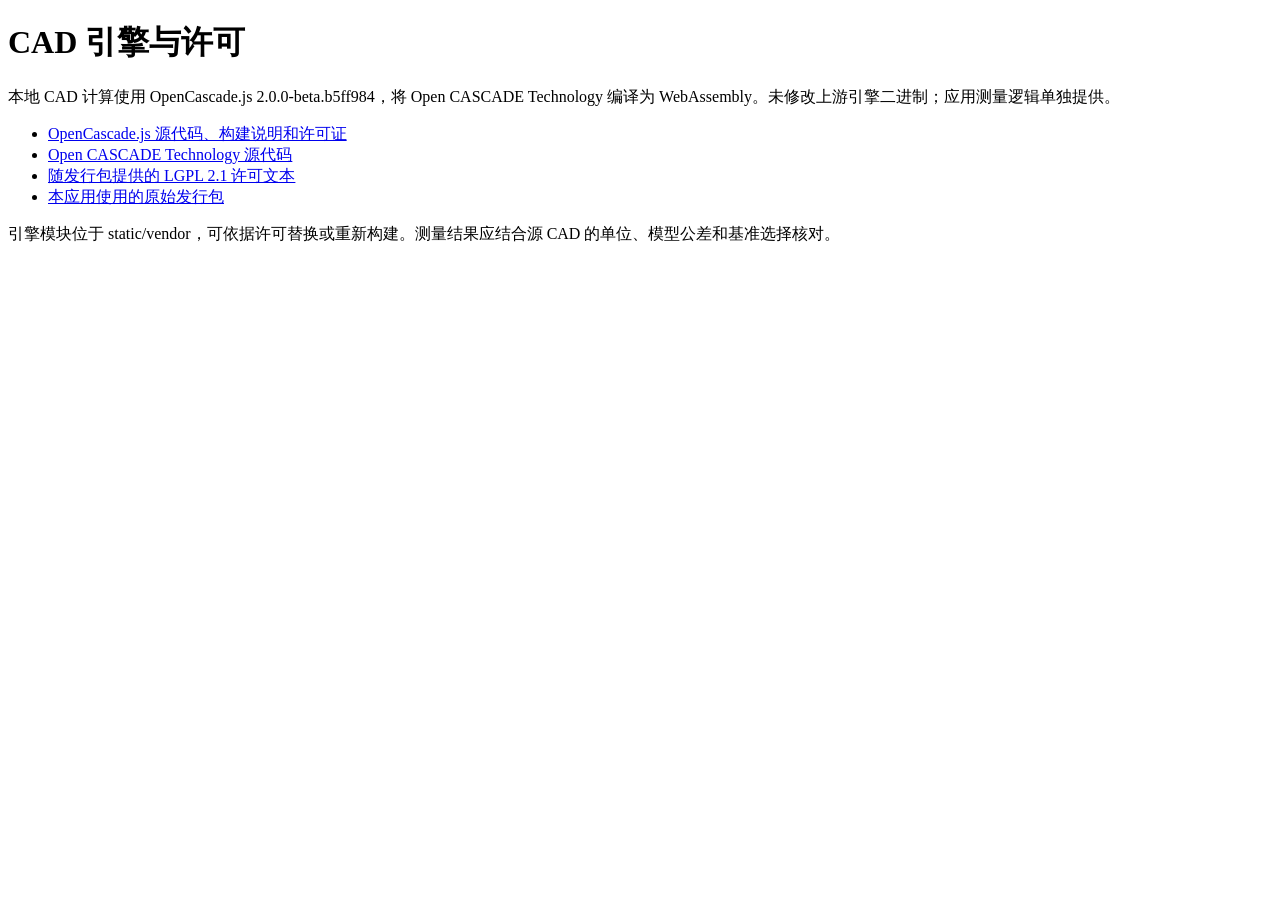
==== static/third-party.html @ 1aa1a4f1 "Default to analytic browser CAD measurement with explicit cloud fallback" ====
<!doctype html><html lang="zh-CN"><meta charset="utf-8"><title>CAD 引擎与许可</title><h1>CAD 引擎与许可</h1><p>本地 CAD 计算使用 OpenCascade.js 2.0.0-beta.b5ff984，将 Open CASCADE Technology 编译为 WebAssembly。未修改上游引擎二进制；应用测量逻辑单独提供。</p><ul><li><a href="https://github.com/donalffons/opencascade.js">OpenCascade.js 源代码、构建说明和许可证</a></li><li><a href="https://github.com/Open-Cascade-SAS/OCCT">Open CASCADE Technology 源代码</a></li><li><a href="/static/vendor/LICENSE.opencascade.txt">随发行包提供的 LGPL 2.1 许可文本</a></li><li><a href="https://registry.npmjs.org/opencascade.js/-/opencascade.js-2.0.0-beta.b5ff984.tgz">本应用使用的原始发行包</a></li></ul><p>引擎模块位于 static/vendor，可依据许可替换或重新构建。测量结果应结合源 CAD 的单位、模型公差和基准选择核对。</p></html>
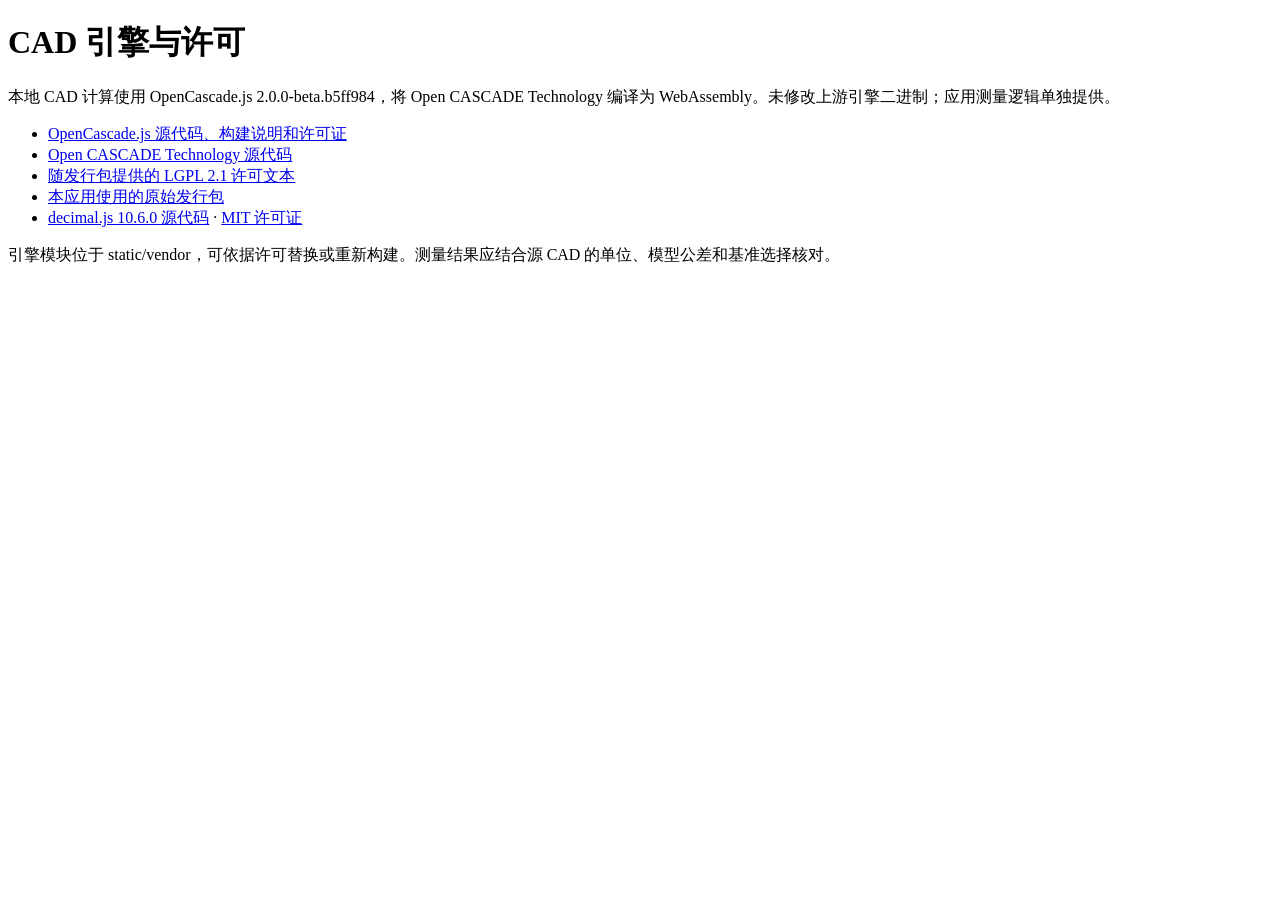
==== commit 99155171: "Add complete offline preparation and mode switch with local decimal ranking" ====
--- a/static/third-party.html
+++ b/static/third-party.html
@@ -1 +1 @@
-<!doctype html><html lang="zh-CN"><meta charset="utf-8"><title>CAD 引擎与许可</title><h1>CAD 引擎与许可</h1><p>本地 CAD 计算使用 OpenCascade.js 2.0.0-beta.b5ff984，将 Open CASCADE Technology 编译为 WebAssembly。未修改上游引擎二进制；应用测量逻辑单独提供。</p><ul><li><a href="https://github.com/donalffons/opencascade.js">OpenCascade.js 源代码、构建说明和许可证</a></li><li><a href="https://github.com/Open-Cascade-SAS/OCCT">Open CASCADE Technology 源代码</a></li><li><a href="/static/vendor/LICENSE.opencascade.txt">随发行包提供的 LGPL 2.1 许可文本</a></li><li><a href="https://registry.npmjs.org/opencascade.js/-/opencascade.js-2.0.0-beta.b5ff984.tgz">本应用使用的原始发行包</a></li></ul><p>引擎模块位于 static/vendor，可依据许可替换或重新构建。测量结果应结合源 CAD 的单位、模型公差和基准选择核对。</p></html>
+<!doctype html><html lang="zh-CN"><meta charset="utf-8"><title>CAD 引擎与许可</title><h1>CAD 引擎与许可</h1><p>本地 CAD 计算使用 OpenCascade.js 2.0.0-beta.b5ff984，将 Open CASCADE Technology 编译为 WebAssembly。未修改上游引擎二进制；应用测量逻辑单独提供。</p><ul><li><a href="https://github.com/donalffons/opencascade.js">OpenCascade.js 源代码、构建说明和许可证</a></li><li><a href="https://github.com/Open-Cascade-SAS/OCCT">Open CASCADE Technology 源代码</a></li><li><a href="/static/vendor/LICENSE.opencascade.txt">随发行包提供的 LGPL 2.1 许可文本</a></li><li><a href="https://registry.npmjs.org/opencascade.js/-/opencascade.js-2.0.0-beta.b5ff984.tgz">本应用使用的原始发行包</a></li><li><a href="https://github.com/MikeMcl/decimal.js">decimal.js 10.6.0 源代码</a> · <a href="/static/lib/decimal-LICENCE.md">MIT 许可证</a></li></ul><p>引擎模块位于 static/vendor，可依据许可替换或重新构建。测量结果应结合源 CAD 的单位、模型公差和基准选择核对。</p></html>
